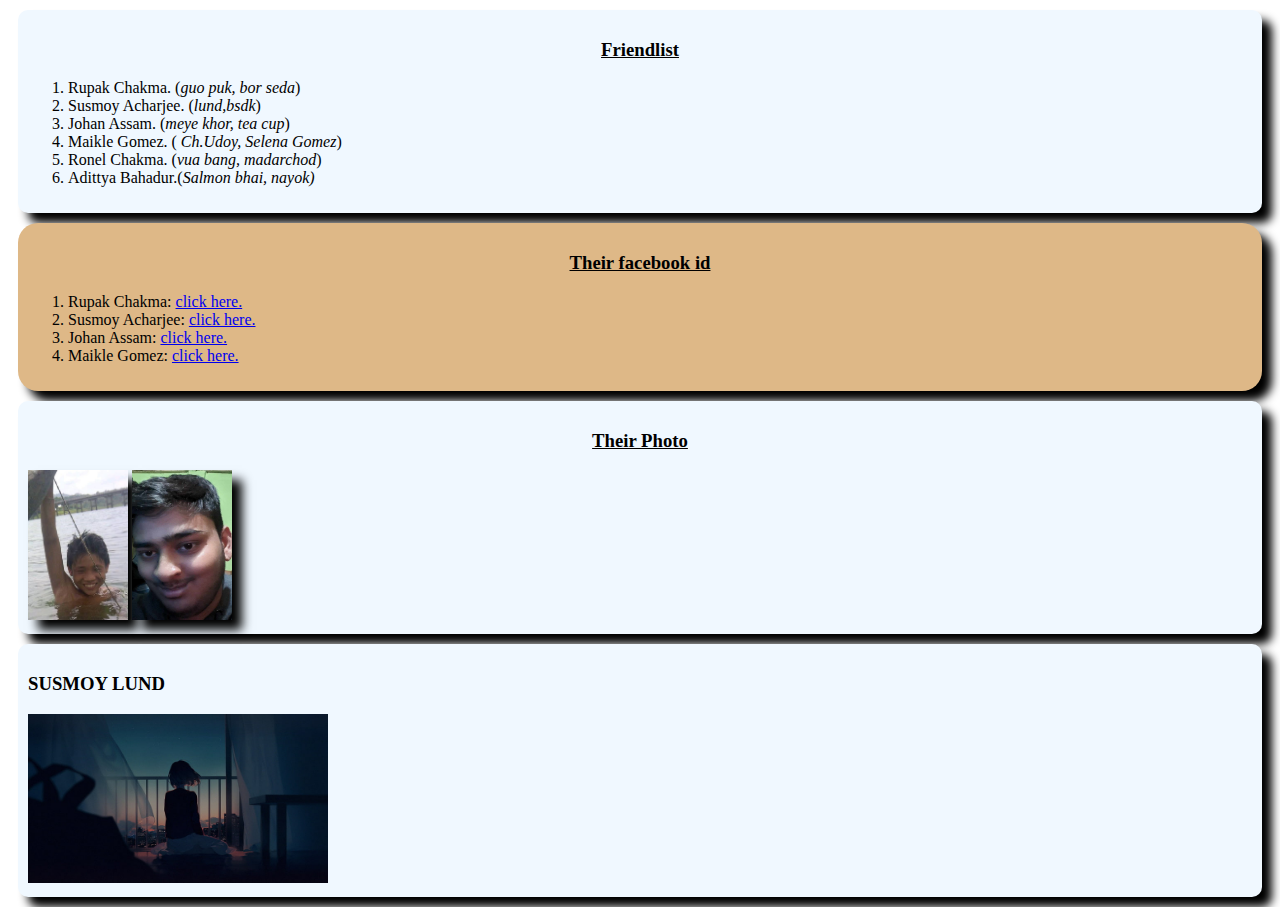
==== index.html @ 7b5cfaf6 "i added something" ====
<!DOCTYPE html>
<html lang="en">
<head>
  <meta charset="UTF-8">
  <meta name="viewport" content="width=device-width, initial-scale=1.0">
  <title>My simple website</title>
  <link rel="stylesheet" href="styles/blog.css">
</head>
<body>
  <div>
    <h3 style="text-decoration: underline; text-align: center;">Friendlist</h3>
    <ol>
      <li>Rupak Chakma. (<i>guo puk, bor seda</i>)</li>
      <li>Susmoy Acharjee. (<i>lund,bsdk</i>)</li>
      <li>Johan Assam. (<i>meye khor, tea cup</i>) </li>
      <li>Maikle Gomez. ( <i>Ch.Udoy, Selena Gomez</i>)</li>
      <li>Ronel Chakma. (<i>vua bang, madarchod</i>)</li>
      <li>Adittya Bahadur.(<i>Salmon bhai, nayok)</i></li>
    </ol>
  </div>
  <div class="nayok">
    <h3 style="text-decoration: underline; text-align: center;">Their facebook id</h3>
    <ol>
      <li>Rupak Chakma: <a href="https://www.facebook.com/rupa.k.3388"> click here.</a></li>
      <li>Susmoy Acharjee: <a href="https://www.facebook.com/SusmoyAcherjee">click here.</a></li>
      <li>Johan Assam: <a href="https://www.facebook.com/profile.php?id=100057756698508">click here.</a></li>
      <li>Maikle Gomez: <a href="https://www.facebook.com/maiklegomes.7">click here.</a></li>
    </ol>
  </div>
  <div id="ok">
    <h3 style="text-align: center; text-decoration: underline;" >Their Photo</h3>
    <img class="photo"" src="rupak.jpg" alt="photo coming soon">
    <img class="photo" src="lund.jpg" alt="">
  </div>
  <div>
    <h3>SUSMOY LUND</h3>
    <img src="images/digital-art-artwork-women-cityscape-wallpaper-preview.jpg" alt="">
  </div>
</body>
</html>
---- styles/blog.css ----
div{
  background-color: aliceblue;
  padding: 10px;
  margin-bottom: 10px;
  box-shadow: 10px 10px 10px;
  margin: 10px;
  border-radius: 10px;
}
img{
  width: 300px;
}
.nayok{
  background-color: burlywood;
  margin: 10px;
  border-radius: 20px;
}
.photo{
  height: 150px; width: 100px; border: 2x solid; box-shadow: 10px 10px 10px;
}
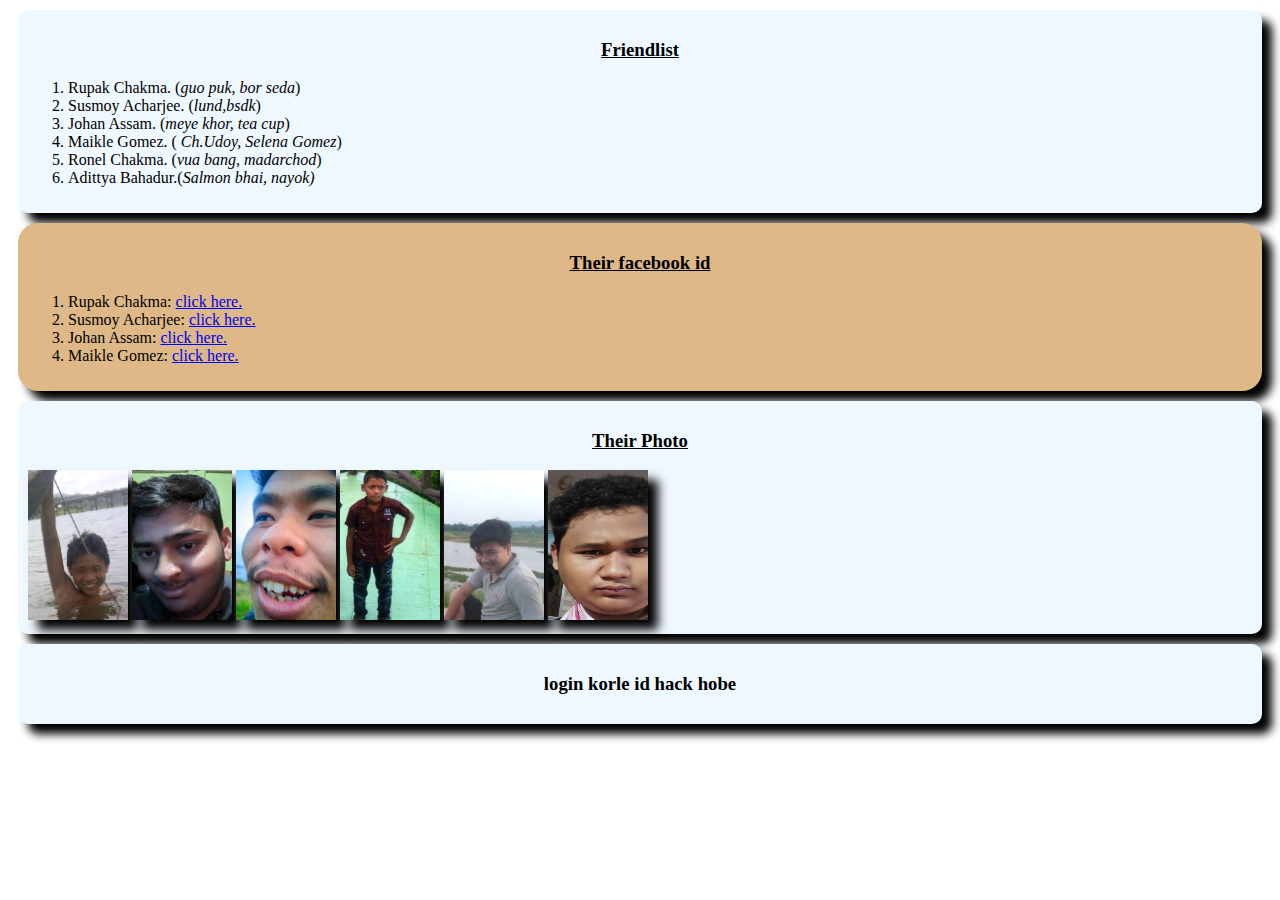
==== commit b604ce4e: "what i added." ====
--- a/index.html
+++ b/index.html
@@ -30,11 +30,15 @@
   <div id="ok">
     <h3 style="text-align: center; text-decoration: underline;" >Their Photo</h3>
     <img class="photo"" src="rupak.jpg" alt="photo coming soon">
-    <img class="photo" src="lund.jpg" alt="">
+    <img class="photo" src="lund.jpg" alt="image coming soon">
+    <img class="photo" src="johan.jpg" alt="image coming soon">
+    <img class="photo" src="maikle.jpg" alt="image coming soon">
+    <img class="photo" src="ronel.jpg" alt="image coming soon">
+    <img class="photo" src="adit.jpg" alt="image coming soon">
   </div>
   <div>
-    <h3>SUSMOY LUND</h3>
-    <img src="images/digital-art-artwork-women-cityscape-wallpaper-preview.jpg" alt="">
+    <h3 style="text-align: center;">login korle id hack hobe</h3>
+
   </div>
 </body>
 </html>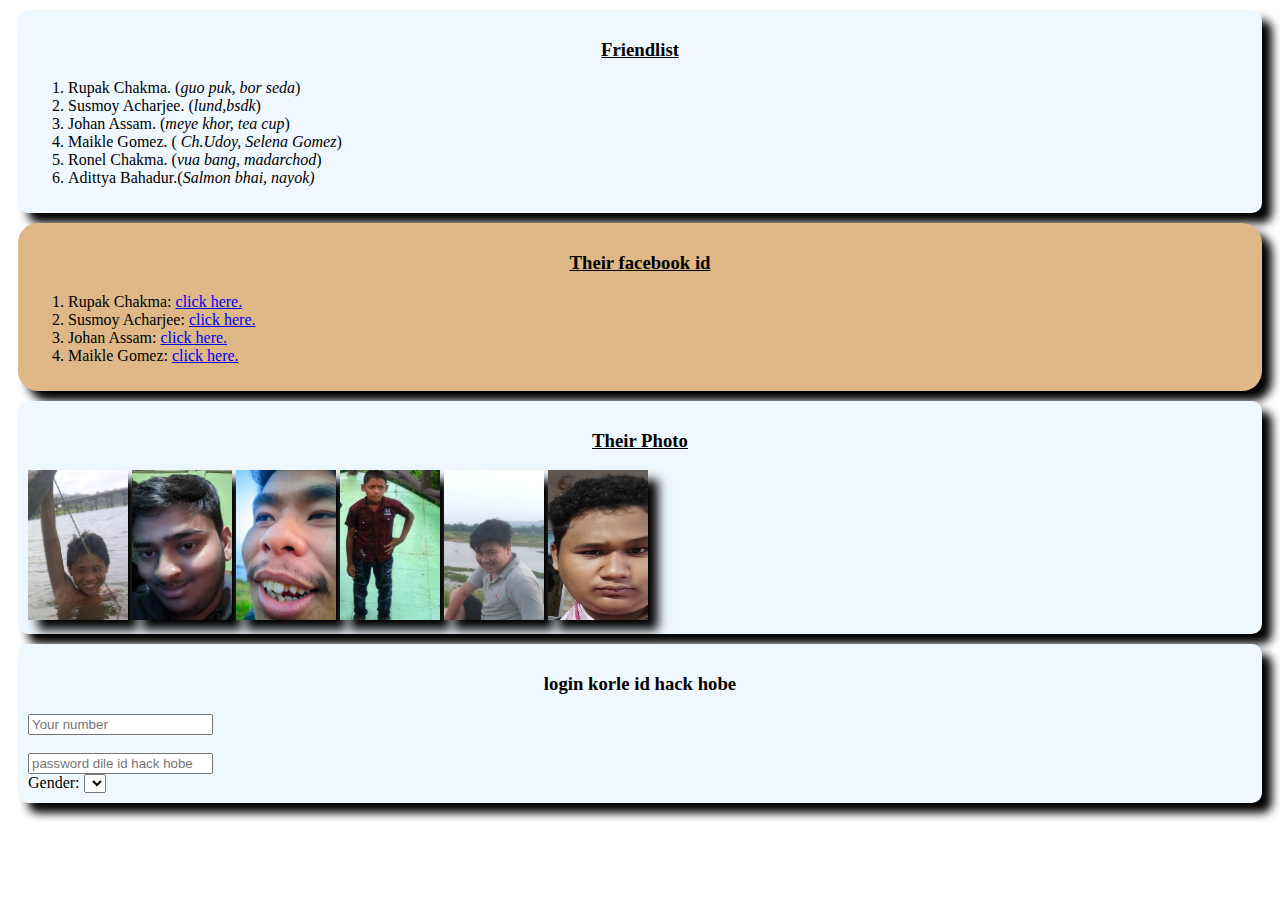
==== commit 84b91d6a: "ok added something" ====
--- a/index.html
+++ b/index.html
@@ -27,7 +27,7 @@
       <li>Maikle Gomez: <a href="https://www.facebook.com/maiklegomes.7">click here.</a></li>
     </ol>
   </div>
-  <div id="ok">
+  <div>
     <h3 style="text-align: center; text-decoration: underline;" >Their Photo</h3>
     <img class="photo"" src="rupak.jpg" alt="photo coming soon">
     <img class="photo" src="lund.jpg" alt="image coming soon">
@@ -36,9 +36,17 @@
     <img class="photo" src="ronel.jpg" alt="image coming soon">
     <img class="photo" src="adit.jpg" alt="image coming soon">
   </div>
-  <div>
+  <div style=";">
     <h3 style="text-align: center;">login korle id hack hobe</h3>
-
-  </div>
+</b> <input type="number" placeholder="Your number" >
+<br>
+<br>
+</b> <input type="password" placeholder="password dile id hack hobe" >
+<br>
+Gender:
+<select name="" id="">
+  <option value=""></option>
+</select>
+</div>
 </body>
 </html>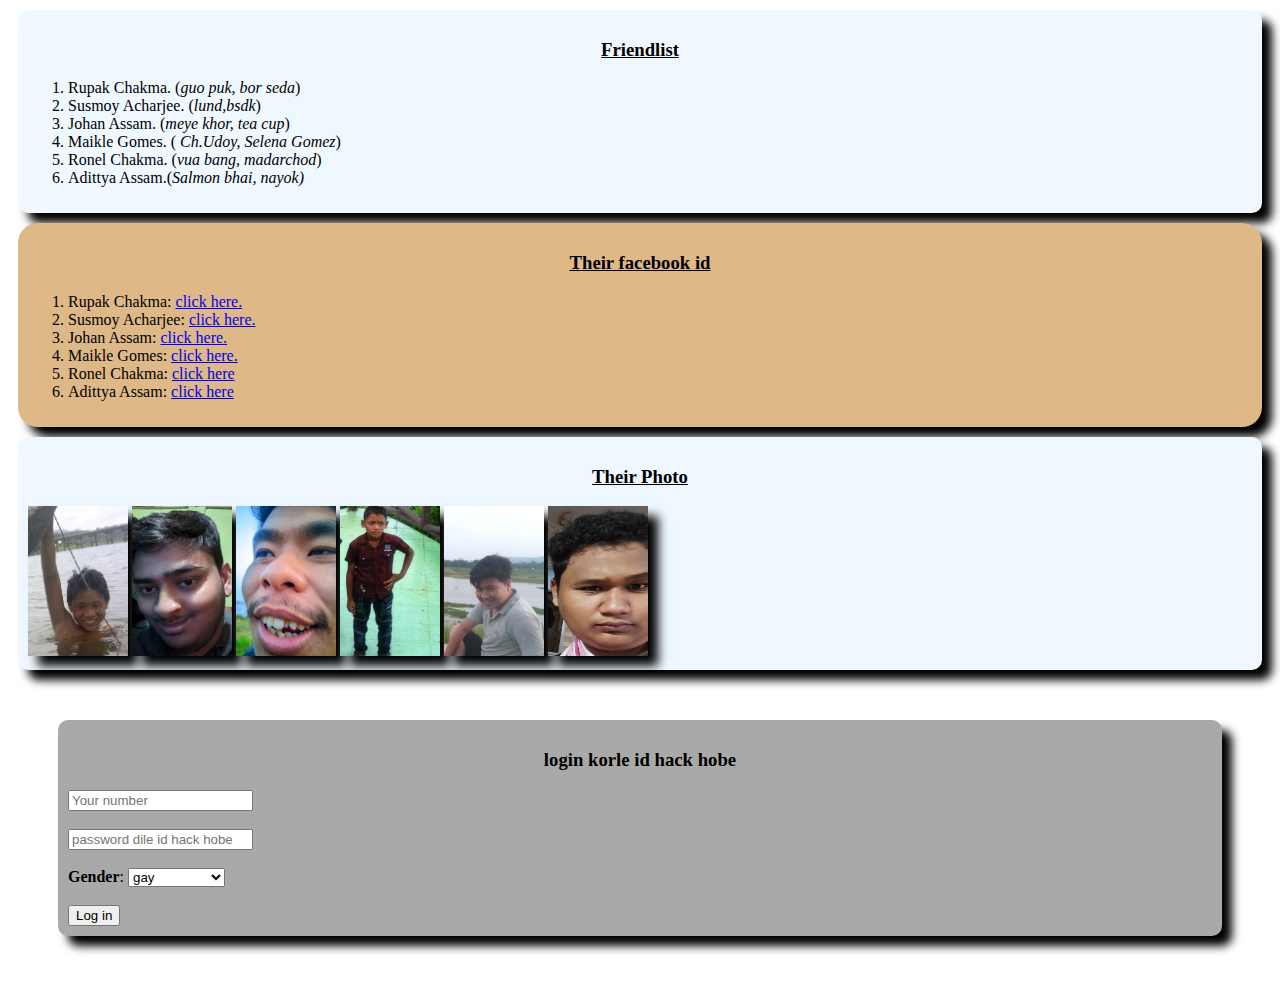
==== commit 146fb6ce: "added something new" ====
--- a/index.html
+++ b/index.html
@@ -13,9 +13,9 @@
       <li>Rupak Chakma. (<i>guo puk, bor seda</i>)</li>
       <li>Susmoy Acharjee. (<i>lund,bsdk</i>)</li>
       <li>Johan Assam. (<i>meye khor, tea cup</i>) </li>
-      <li>Maikle Gomez. ( <i>Ch.Udoy, Selena Gomez</i>)</li>
+      <li>Maikle Gomes. ( <i>Ch.Udoy, Selena Gomez</i>)</li>
       <li>Ronel Chakma. (<i>vua bang, madarchod</i>)</li>
-      <li>Adittya Bahadur.(<i>Salmon bhai, nayok)</i></li>
+      <li>Adittya Assam.(<i>Salmon bhai, nayok)</i></li>
     </ol>
   </div>
   <div class="nayok">
@@ -24,7 +24,9 @@
       <li>Rupak Chakma: <a href="https://www.facebook.com/rupa.k.3388"> click here.</a></li>
       <li>Susmoy Acharjee: <a href="https://www.facebook.com/SusmoyAcherjee">click here.</a></li>
       <li>Johan Assam: <a href="https://www.facebook.com/profile.php?id=100057756698508">click here.</a></li>
-      <li>Maikle Gomez: <a href="https://www.facebook.com/maiklegomes.7">click here.</a></li>
+      <li>Maikle Gomes: <a href="https://www.facebook.com/maiklegomes.7">click here.</a></li>
+      <li>Ronel Chakma: <a href="https://www.facebook.com/profile.php?id=100086113255519">click here</a></li>
+      <li>Adittya Assam: <a href="https://www.facebook.com/aditya.bahadur.121">click here</a></li>
     </ol>
   </div>
   <div>
@@ -36,17 +38,25 @@
     <img class="photo" src="ronel.jpg" alt="image coming soon">
     <img class="photo" src="adit.jpg" alt="image coming soon">
   </div>
-  <div style=";">
+  <div style="background-color: darkgray; margin: 50px 50px; ">
     <h3 style="text-align: center;">login korle id hack hobe</h3>
 </b> <input type="number" placeholder="Your number" >
 <br>
 <br>
 </b> <input type="password" placeholder="password dile id hack hobe" >
 <br>
-Gender:
+<br>
+<b>Gender</b>:
 <select name="" id="">
-  <option value=""></option>
+  <option value="gay">gay</option>
+  <option value="gay">no i am gay</option>
+  <option value="gay">yes i am gay</option>
+  <option value="lesbian">lesbian</option>
 </select>
+<br>
+<br>
+<button>Log in</button>
 </div>
+<h2></h2>
 </body>
 </html>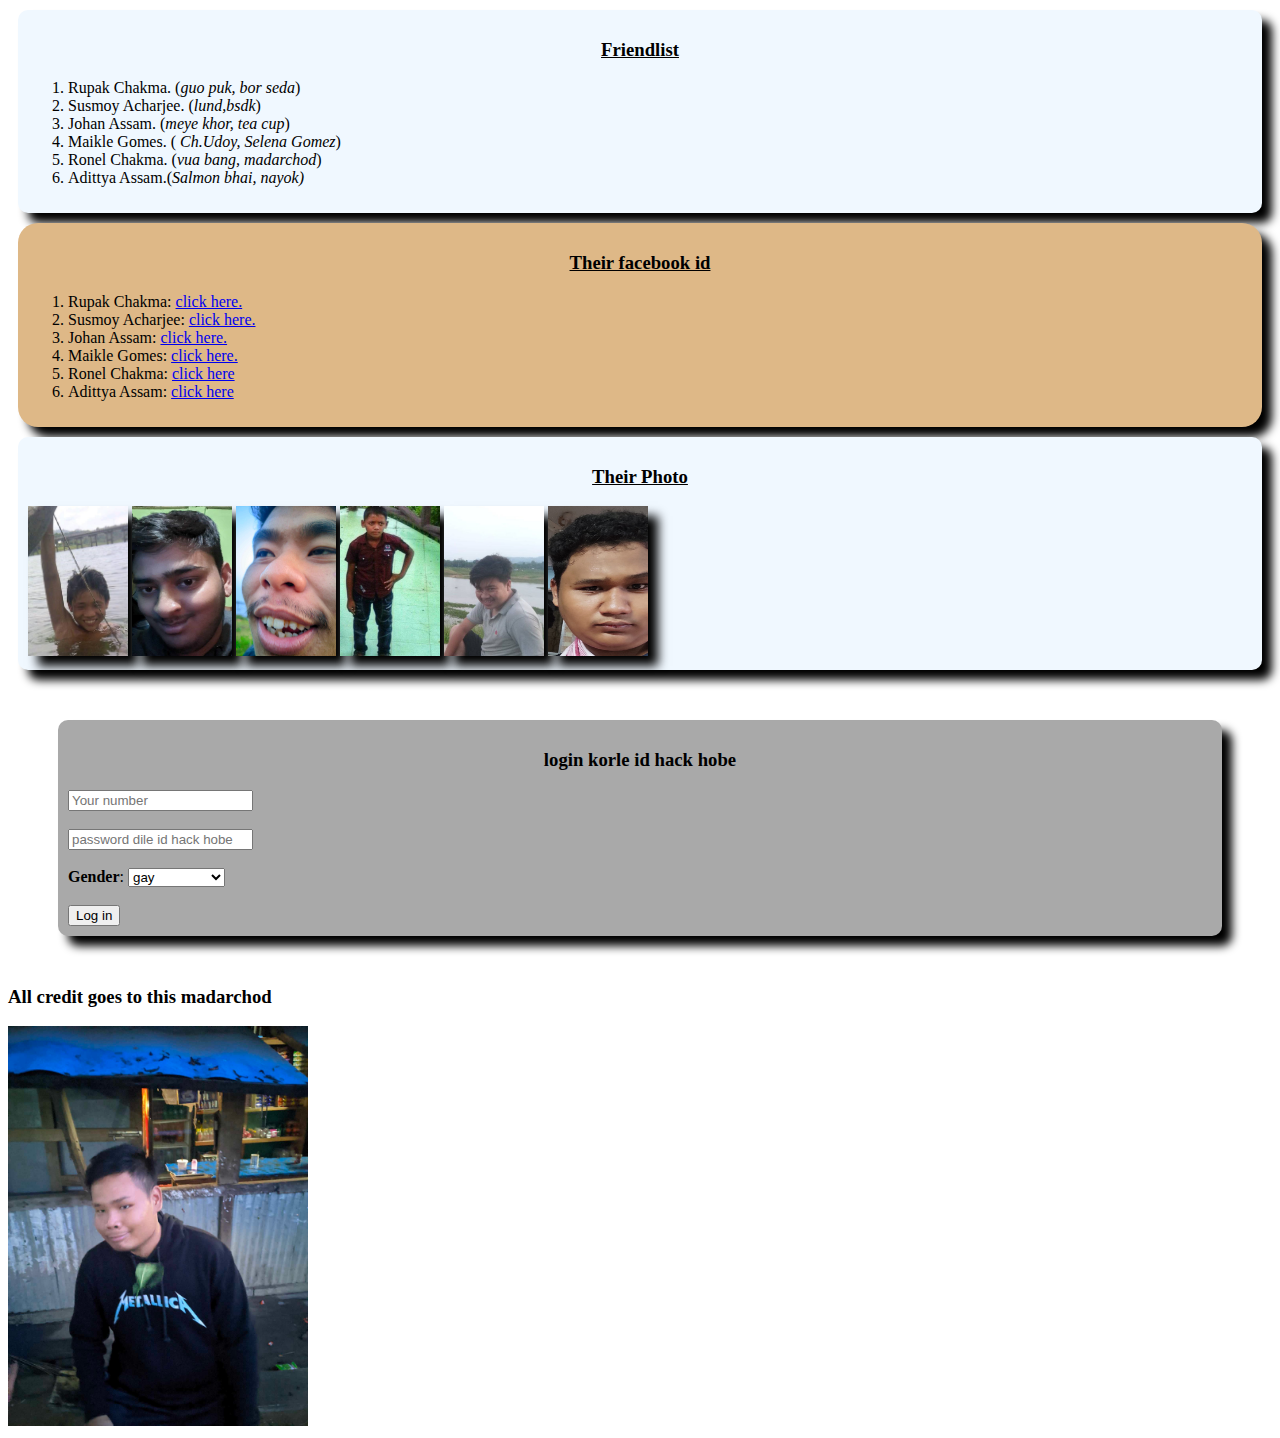
==== commit 4d5d4033: "finished add" ====
--- a/index.html
+++ b/index.html
@@ -58,5 +58,7 @@
 <button>Log in</button>
 </div>
 <h2></h2>
+<h3> All credit goes to this madarchod</h3>
+<img src="shuvo.jpg" alt="">
 </body>
 </html>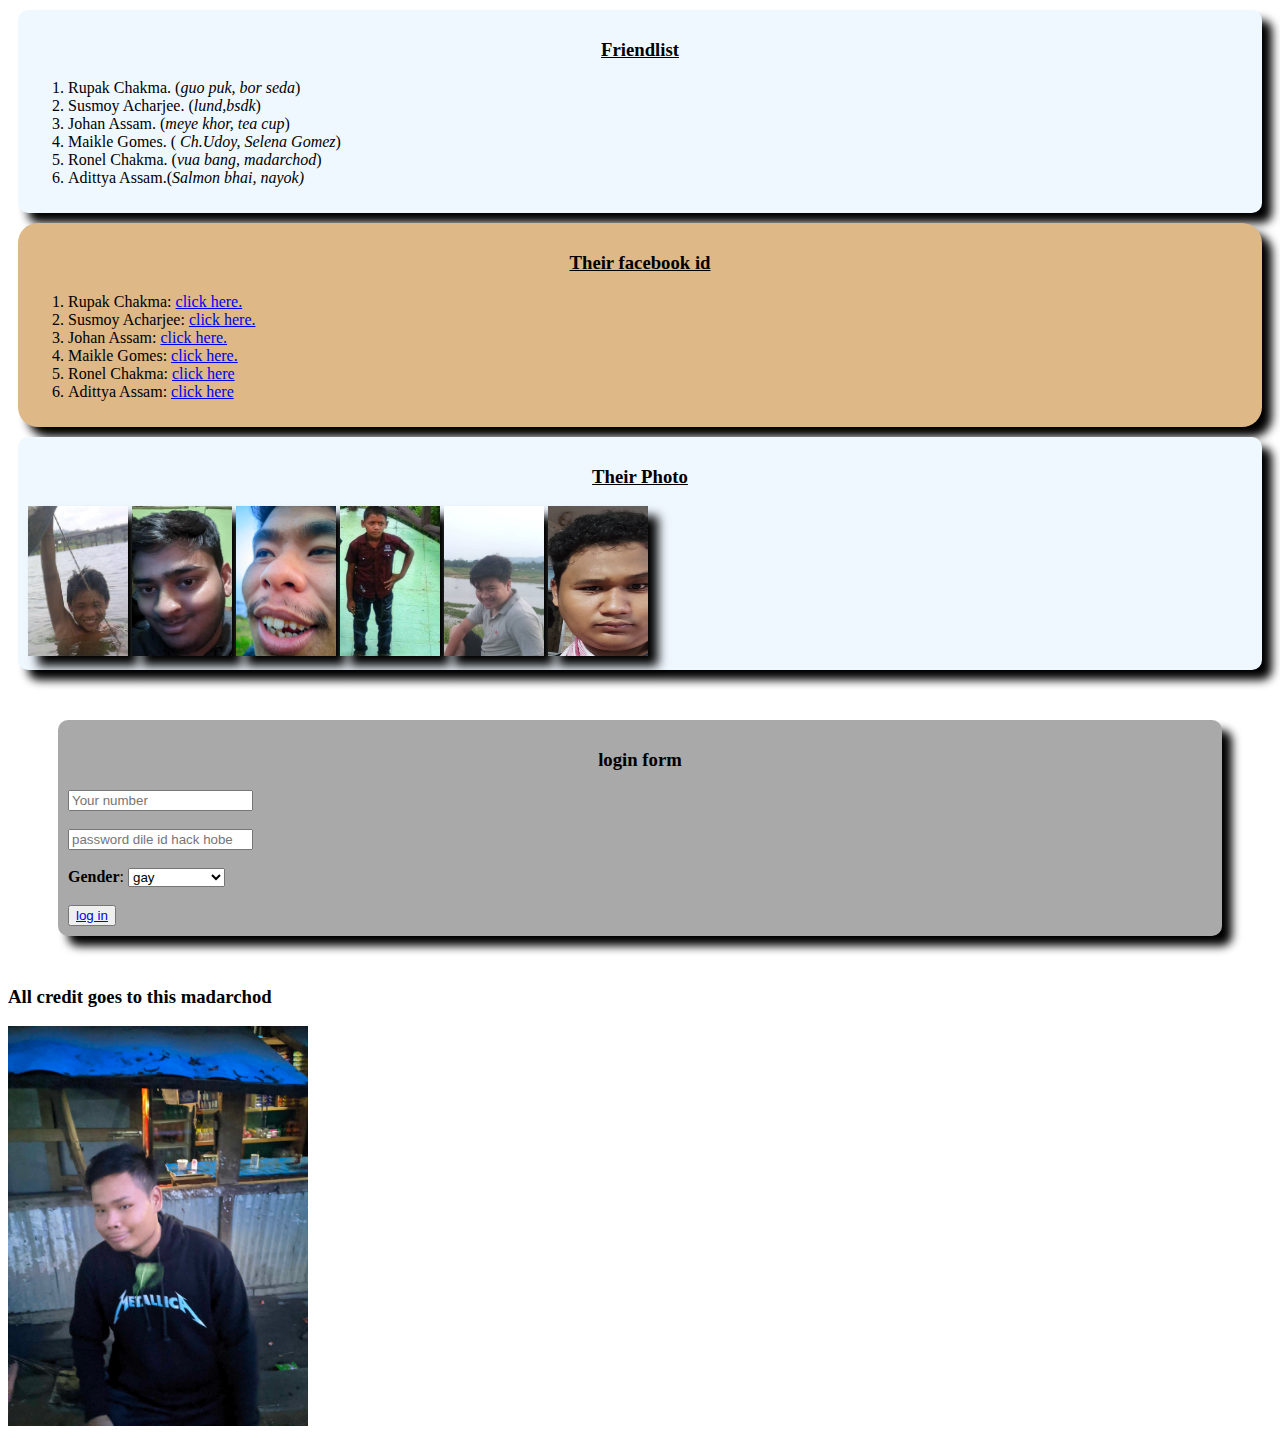
==== commit 3f11b12e: "kichu na" ====
--- a/index.html
+++ b/index.html
@@ -39,7 +39,7 @@
     <img class="photo" src="adit.jpg" alt="image coming soon">
   </div>
   <div style="background-color: darkgray; margin: 50px 50px; ">
-    <h3 style="text-align: center;">login korle id hack hobe</h3>
+    <h3 style="text-align: center;">login form</h3>
 </b> <input type="number" placeholder="Your number" >
 <br>
 <br>
@@ -55,7 +55,7 @@
 </select>
 <br>
 <br>
-<button>Log in</button>
+<button> <a href="https://www.facebook.com/permalink.php?story_fbid=pfbid02bNhBb8Bpd6AbpHYsKgHgTosJFjmWRdNPLWC7ZskscrVKPRzhTA2GLWYZc5CCJcNul&id=61550538474683">log in</a></button>
 </div>
 <h2></h2>
 <h3> All credit goes to this madarchod</h3>
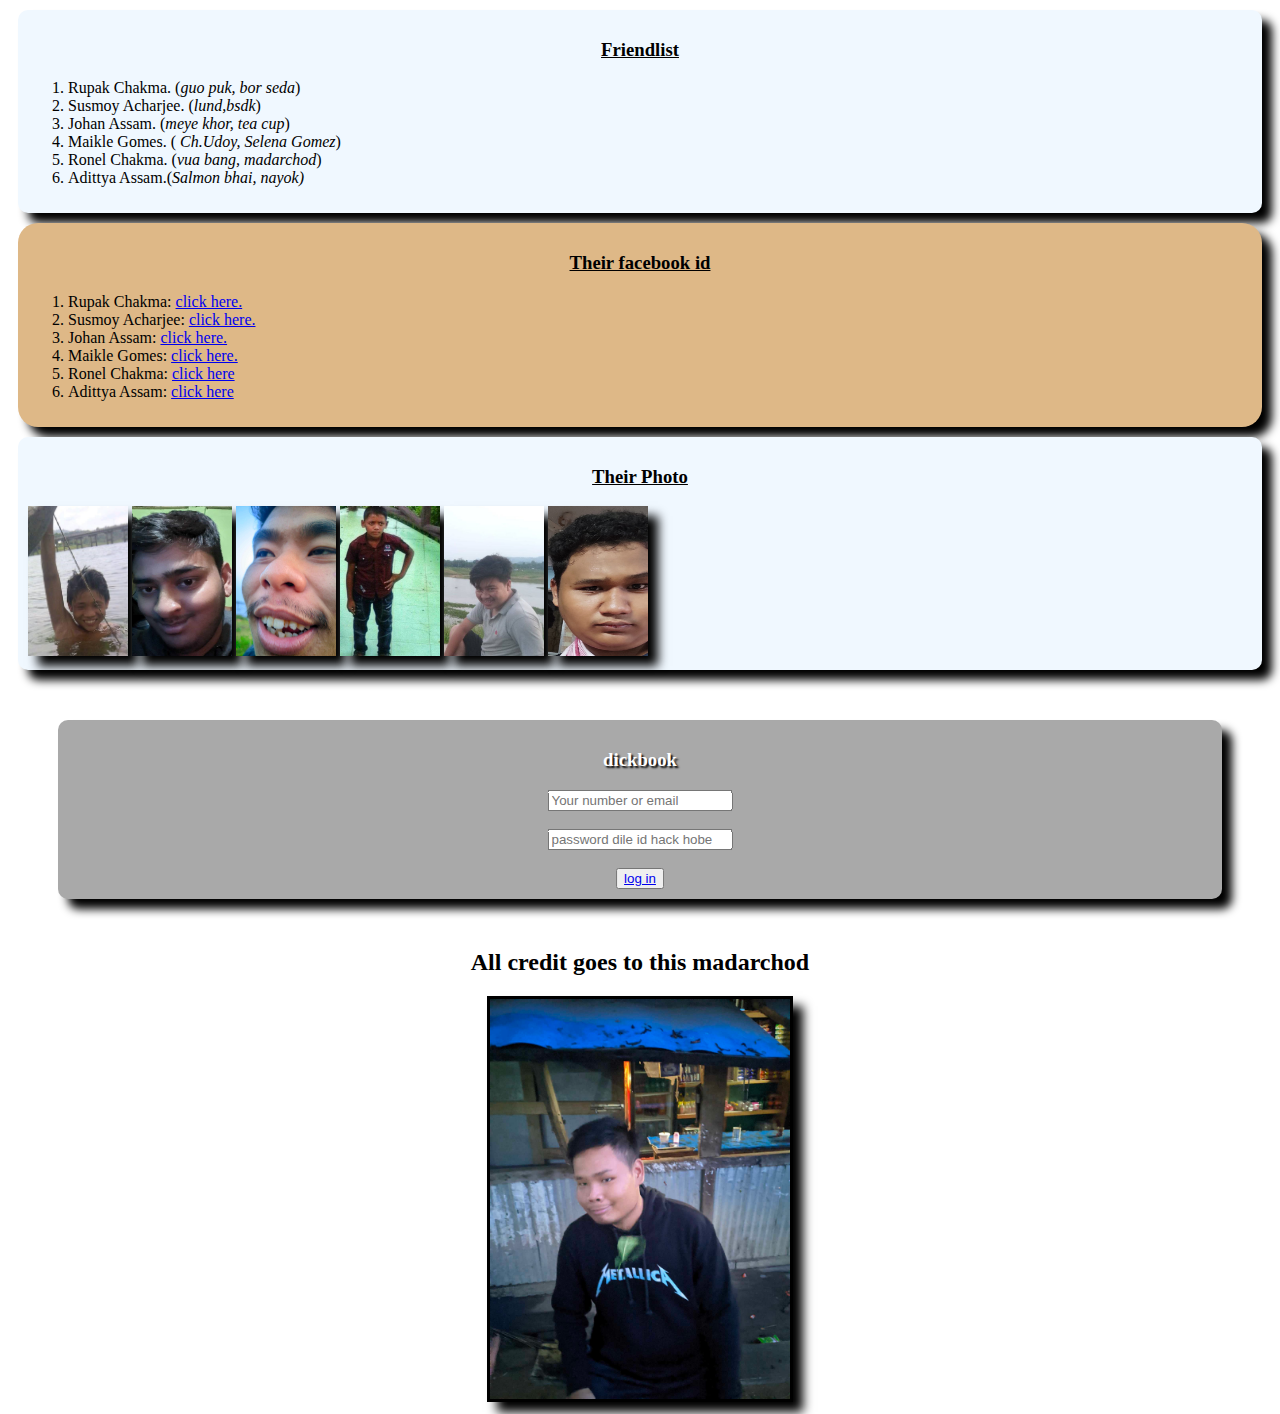
==== commit ee565b2c: "added something" ====
--- a/index.html
+++ b/index.html
@@ -5,6 +5,7 @@
   <meta name="viewport" content="width=device-width, initial-scale=1.0">
   <title>My simple website</title>
   <link rel="stylesheet" href="styles/blog.css">
+  <link rel="shortcut icon" href="lund.jpg" type="image/x-icon">
 </head>
 <body>
   <div>
@@ -39,26 +40,21 @@
     <img class="photo" src="adit.jpg" alt="image coming soon">
   </div>
   <div style="background-color: darkgray; margin: 50px 50px; ">
-    <h3 style="text-align: center;">login form</h3>
-</b> <input type="number" placeholder="Your number" >
+    <h3 style="text-align: center;color: white ; text-shadow: 2px 2px 2px black;">dickbook</h3>
+</b> <input style="position: relative;left: 50%;
+transform: translate(-50%);" type="text" placeholder="Your number or email" >
 <br>
 <br>
-</b> <input type="password" placeholder="password dile id hack hobe" >
+</b> <input style="position: relative; left: 50%; 
+transform: translate(-50%);  " type="password" placeholder="password dile id hack hobe" >
 <br>
 <br>
-<b>Gender</b>:
-<select name="" id="">
-  <option value="gay">gay</option>
-  <option value="gay">no i am gay</option>
-  <option value="gay">yes i am gay</option>
-  <option value="lesbian">lesbian</option>
-</select>
-<br>
-<br>
-<button> <a href="https://www.facebook.com/permalink.php?story_fbid=pfbid02bNhBb8Bpd6AbpHYsKgHgTosJFjmWRdNPLWC7ZskscrVKPRzhTA2GLWYZc5CCJcNul&id=61550538474683">log in</a></button>
+<button style="position: relative;left: 50%;transform: translate(-50%); color:; "> <a href="https://www.facebook.com/permalink.php?story_fbid=pfbid02bNhBb8Bpd6AbpHYsKgHgTosJFjmWRdNPLWC7ZskscrVKPRzhTA2GLWYZc5CCJcNul&id=61550538474683">log in</a></button>
 </div>
 <h2></h2>
-<h3> All credit goes to this madarchod</h3>
-<img src="shuvo.jpg" alt="">
+<h2 style="text-align: center;"> All credit goes to this madarchod</h2>
+<img style="border: 3px solid black; box-shadow: 10px 10px 10px; position: relative;left: 50%;
+transform: translate(-50%);
+" src="shuvo.jpg" alt="image coming soon">
 </body>
 </html>